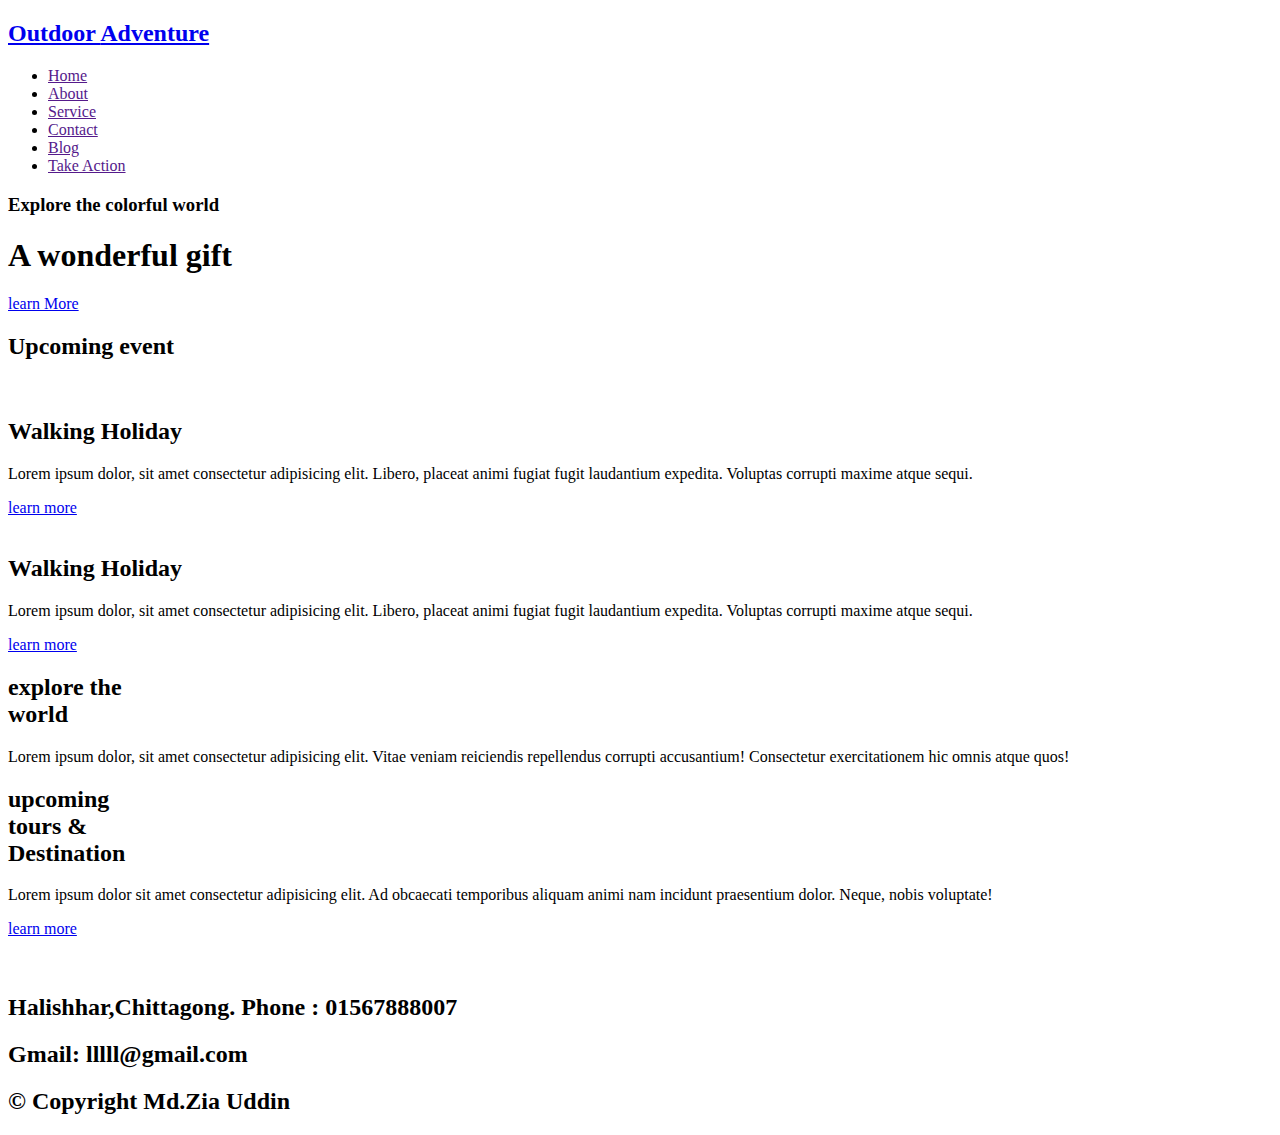
==== contact.html @ 012d6093 "this" ====
<!DOCTYPE html>
<html lang="en">
<head>
    <meta charset="UTF-8">
    <meta http-equiv="X-UA-Compatible" content="IE=edge">
    <meta name="viewport" content="width=device-width, initial-scale=1.0">
    <link rel="shortcut icon" href="./images/fav icon.png" type="image/x-icon">
    <link rel="stylesheet" href="style.css">
    <title>Outdoor Adventure</title>
</head>
<body>
    <!-- header start -->
    <header>
        <div class="wrapper">
            <div class="flex">
                <div class="logo">
                    <a href="#">
                        <h2>Outdoor <span>Adventure</span></h2>
                    </a>
                </div>
                <!-- nav start -->
                <nav>
                    <ul>
                        <li><a href="">Home</a></li>
                        <li><a href="">About</a></li>
                        <li><a href="">Service</a></li>
                        <li><a href="">Contact</a></li>
                        <li><a href="">Blog</a></li>
                        <li><a class="take" href="">Take Action</a></li>
    
                    </ul>
                </nav>
            </div>
        </div>
        <div class="wrapper">
            <div class="banner-content">
                <h3>Explore the colorful world</h3>
                <span></span>
                <h1>A wonderful gift</h1>
                <a href="#">learn More</a>
            </div>
        </div>
    </header>
    <!-- event -->
    <section class="wrapper">
        <div class="event">
            <h2>Upcoming event</h2>
            <span></span>
        </div>
        <div class="feature flex">
            <div class="col-1-2">
                <img src="./images/wanderer.jpg" alt="">
                <h2>Walking Holiday</h2>
                <p>Lorem ipsum dolor, sit amet consectetur adipisicing elit. Libero, placeat animi fugiat fugit laudantium expedita. Voluptas corrupti maxime atque sequi.</p>
                <a href="#">learn more</a>
            </div>
            <div class="col-1-2">
                <img src="./images/woman.jpg" alt="">
                <h2>Walking Holiday</h2>
                <p>Lorem ipsum dolor, sit amet consectetur adipisicing elit. Libero, placeat animi fugiat fugit laudantium expedita. Voluptas corrupti maxime atque sequi.</p>
                <a href="#">learn more</a>
            </div>
        </div>
    </section>
    <section class="explore">
        <div class="explore-two">
            <div class="ex-content">
                <h2>explore the <br> world</h2>
                <span></span>
                <p>Lorem ipsum dolor, sit amet consectetur adipisicing elit. Vitae veniam reiciendis repellendus corrupti accusantium! Consectetur exercitationem hic omnis atque quos!</p>
            </div>
        </div>
    </section>
    <!-- another section -->
    <section class="upcoming">
        <div class="wrapper">
            <div class="flex">
                <div class="upcoming-box">
                    <h2>upcoming <br> tours & <br> Destination</h2>
                    <span></span>
                    <p>Lorem ipsum dolor sit amet consectetur adipisicing elit. Ad obcaecati temporibus aliquam animi nam incidunt praesentium dolor. Neque, nobis voluptate!</p>
                    <a href="#"> learn more</a>
                </div>
                <div class="upcoming-box">
                    <img class="small-img" src="./images/child.jpg" alt="">
                    <img class="big-img" src="./images/fisherman.jpg" alt="">
                </div>
                <div class="upcoming-box">
                    <img class="big-img" src="./images/sea.jpg" alt="">
                    <img class="small-img" src="./images/fishermannet.jpg" alt="">
                </div>
            </div>
        </div>
    </section>
    <!-- footer -->
    <footer>
        <h2>Halishhar,Chittagong. Phone : 01567888007</h2>
        <h2>Gmail: lllll@gmail.com</h2>
        <h2>	&copy; Copyright Md.Zia Uddin</h2>
    </footer>
</body>
</html>
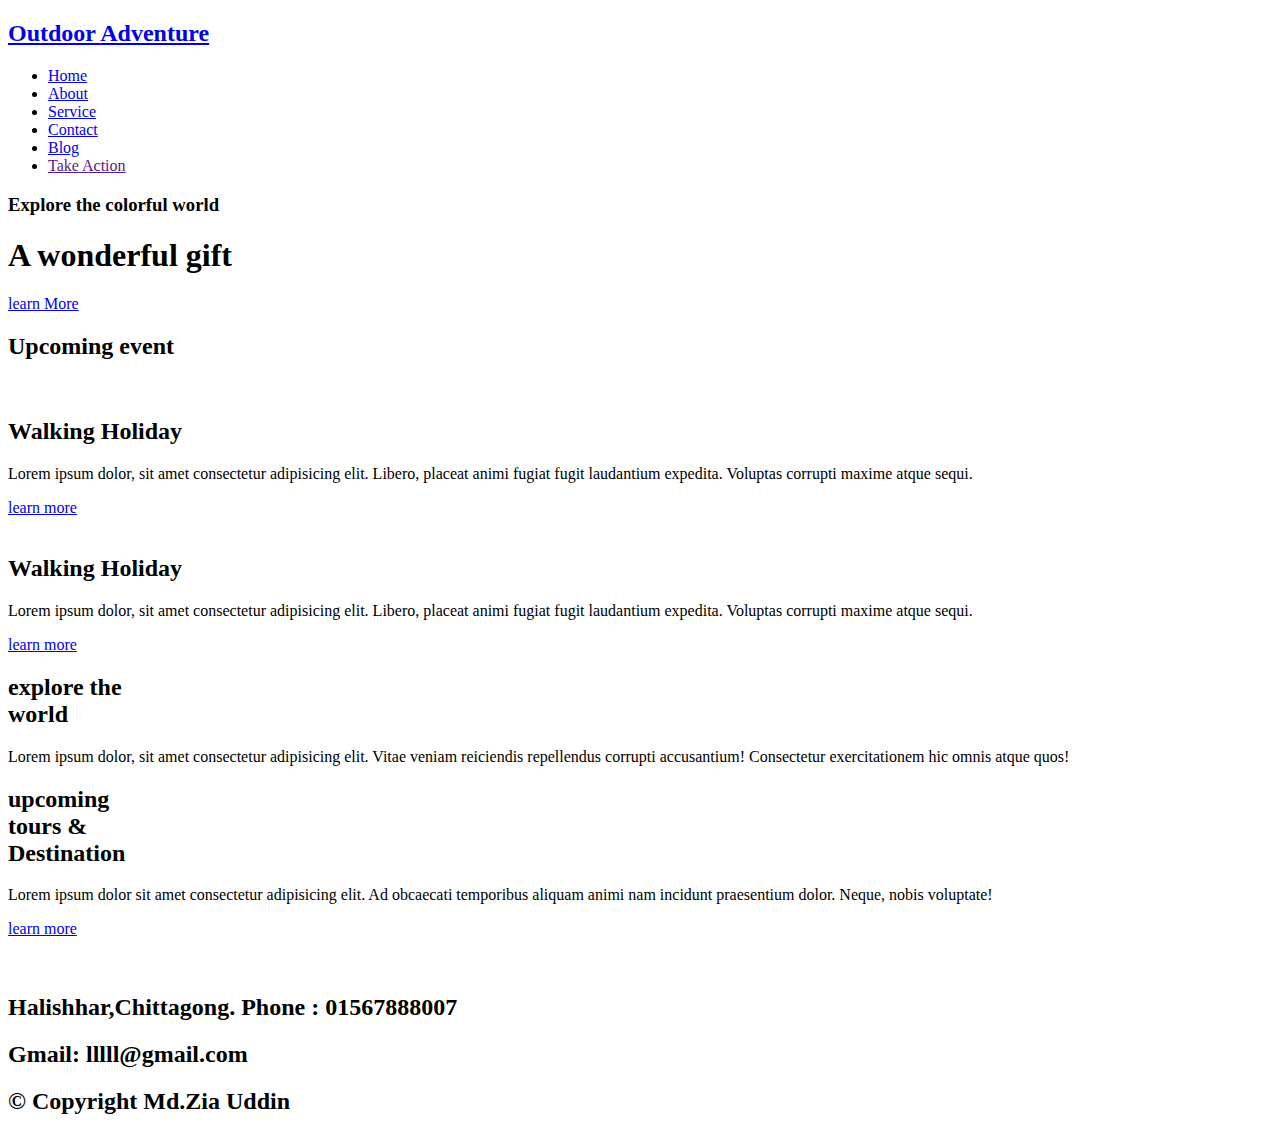
==== commit cb8e3122: "add" ====
--- a/contact.html
+++ b/contact.html
@@ -21,11 +21,11 @@
                 <!-- nav start -->
                 <nav>
                     <ul>
-                        <li><a href="">Home</a></li>
-                        <li><a href="">About</a></li>
-                        <li><a href="">Service</a></li>
-                        <li><a href="">Contact</a></li>
-                        <li><a href="">Blog</a></li>
+                        <li><a href="./index.html">Home</a></li>
+                        <li><a href="./index.html">About</a></li>
+                        <li><a href="./index.html">Service</a></li>
+                        <li><a href="./index.html">Contact</a></li>
+                        <li><a href="./index.html">Blog</a></li>
                         <li><a class="take" href="">Take Action</a></li>
     
                     </ul>
